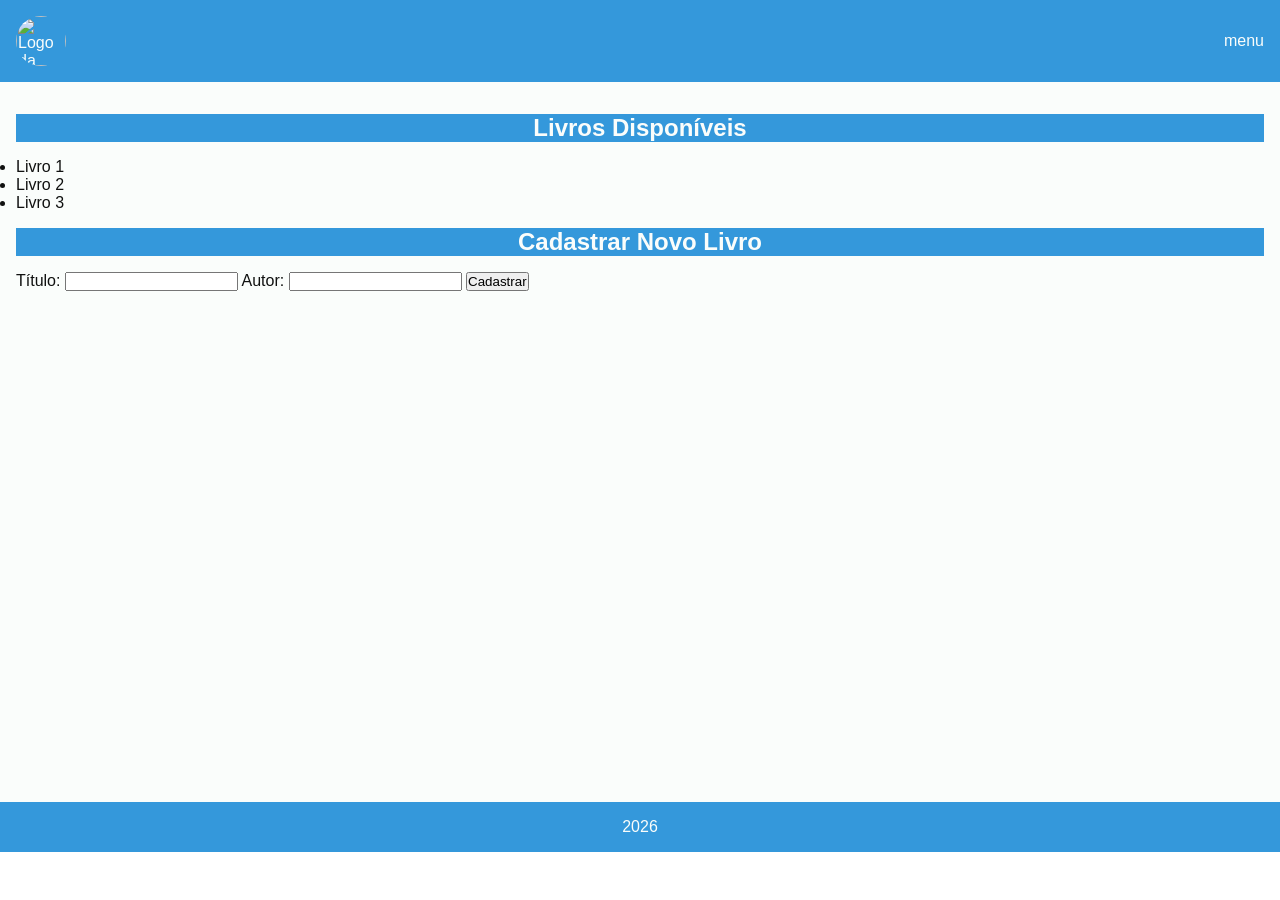
==== cadastro.html @ 30f0665e "detalhes acrescentados" ====
<head>
    <meta charset="UTF-8">
    <meta name="viewport" content="width=device-width, initial-scale=1.0">
    <title>biblioteca</title>
    <link rel="stylesheet" href="style.css">
</head>


<body>
    <header>
        <!---logo-->
        <img src="https://picsum.photos/100" alt="Logo da Biblioteca" class="logo">

        <!-- menu -->
         <nav>menu
            <a href="index.html"></a>
        
         </nav>
 
    </header>


    <main>
        
                <section class="livros">
            <h2>Livros Disponíveis</h2>
            <ul>
                <li>Livro 1</li>
                <li>Livro 2</li>
                <li>Livro 3</li>
            </ul>
        </section>

        <section class="cadastro">
            <h2>Cadastrar Novo Livro</h2>
            <form id="cadastro-form">
                <label for="titulo">Título:</label>
                <input type="text" id="titulo" name="titulo" required>

                <label for="autor">Autor:</label>
                <input type="text" id="autor" name="autor" required>

                <button type="submit">Cadastrar</button>
            </form>
        </section>

    </main>



    <footer>
        <p>2026</p>
    </footer>

</body>
</html>
---- style.css ----
*{
    margin: 0;
    padding: 0;
    box-sizing: border-box;
    font-family: sans-serif;
}


:root{
    --primary-color: #3498db;
    --secondary-color: #fafdfb;
    --terceary-color: #101110;
    --font-family: 'Arial', sans-serif;
    --font-size: 16px;
    --line-height: 1.5;
}

header, footer{
    background-color: var(--primary-color);
    color: var(--secondary-color);
    padding: 1rem;
    display: flex;
}

.logo{
    /*opção usada para deixar a imagem arredondada  */
    width: 50px;
    height: 50px;
    border-radius: 50%;
    
}
header{ 
    justify-content: space-between;
    align-items: center;
}  

footer{
    justify-content: center;
}

nav a:hover{
    background-color: var(--secondary-color);
    color: var(--terceary-color);
    border-raidius: 20px;
}

main{
    padding: 1rem;
    background-color: var(--secondary-color);
    color: var(--terceary-color);
    min-height: 80vh;
}



#jumbo{
    width: 100%;
    height: 200px;
    /* para preencher o espaço disponível elemento usado fili */
    object-fit: fili;
}
h2{
    text-align: center;
    background-color: var(--primary-color);
    color: var(--secondary-color);

    margin: 1rem 0;
}



.card-conteiner{
    display: grid;
    grid-template-columns: repeat(5, 1fr);
    justify-content: center;
    gap:1rem;
    
}

.card{

    border: 1px solid black;
    background-color: var(--primary-color);
    color: var(--secondary-color);
    border-radius: 9px;
    width: 200px;
    height: 250px;

/* quando voce quer que o curso mude para um dedinho segue a seguinte estrutura */
    cursor: pointer;
    transition: 1s 

}

.card:hover{
/*  */
    box-shadow: 5px 5px 10px 0px rgba(15, 15, 15, 0.966);
/* vc pode colocar a função zoom expandir com o curso scale:(cal...*/

}
/* deixar a imagem com borda superior arredondada */
.card-img img{
    width: 100%;
    object-fit: cover;
    border-radius: 9px 9px 0 0;
}

.card-text{
    padding: 0.5rem;
    text-align: center;
}

.card-container a{
text-decoration: none;
}

.detalhe{
    display: flex;
    justify-content: center;
     align-items: center;

}
#texto .detalhe{
    width: 50%;
    padding: 1rem;
    text-align: center;
    margin: 0 auto;
}
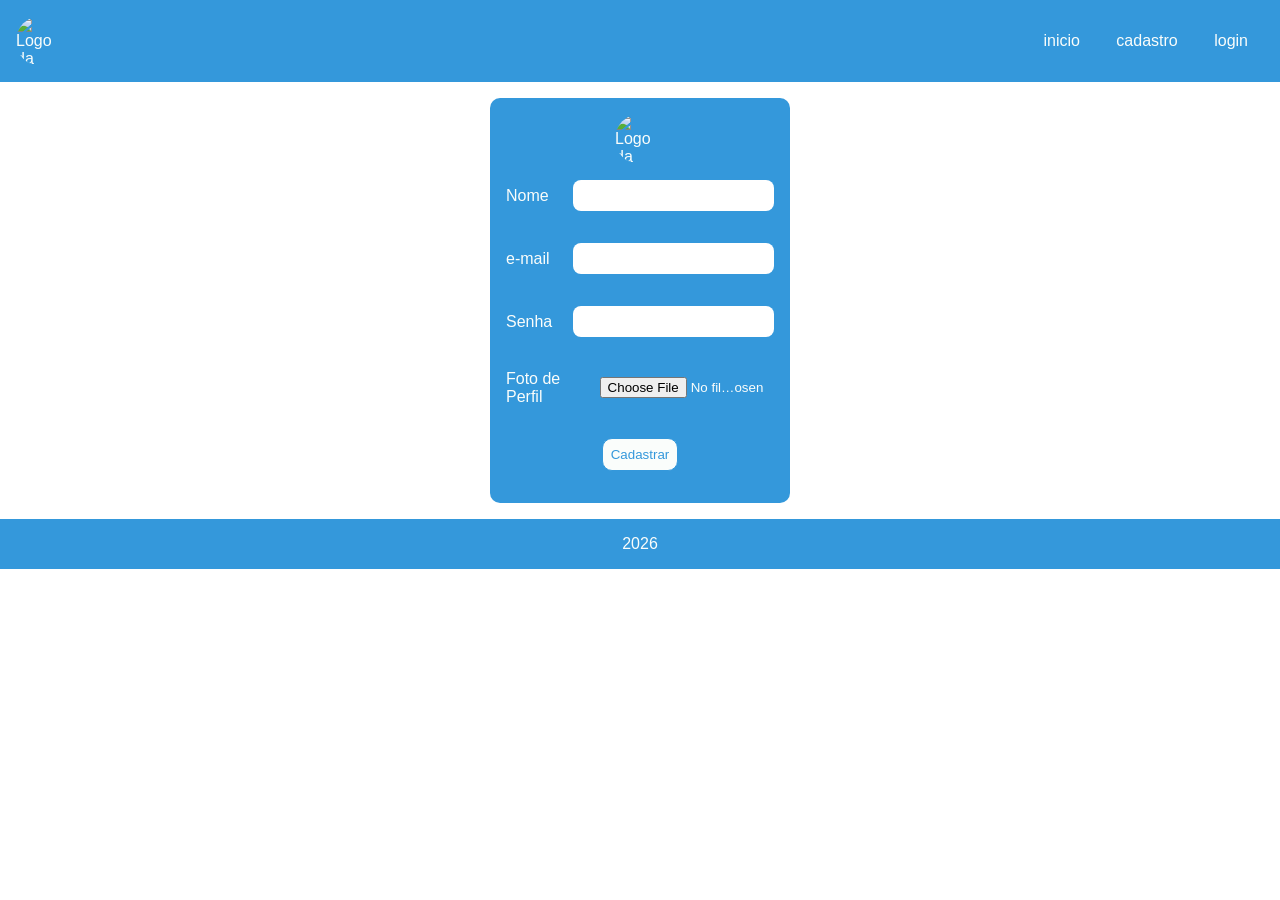
==== commit d15029d7: "atualizacoes" ====
--- a/cadastro.html
+++ b/cadastro.html
@@ -1,4 +1,7 @@
- <head>
+<!DOCTYPE html>
+<html lang="pt-BR">
+
+<head>
     <meta charset="UTF-8">
     <meta name="viewport" content="width=device-width, initial-scale=1.0">
     <title>biblioteca</title>
@@ -12,37 +15,63 @@
         <img src="https://picsum.photos/100" alt="Logo da Biblioteca" class="logo">
 
         <!-- menu -->
-         <nav>menu
-            <a href="index.html"></a>
-        
-         </nav>
- 
+        <!-- menu -->
+        <nav>
+            <a href="index.html">inicio</a>
+            <a href="cadastro.html">cadastro</a>
+            <a href="login.html">login </a>
+        </nav>
+
     </header>
 
 
-    <main>
-        
-                <section class="livros">
-            <h2>Livros Disponíveis</h2>
-            <ul>
-                <li>Livro 1</li>
-                <li>Livro 2</li>
-                <li>Livro 3</li>
-            </ul>
-        </section>
+    <main class="main-detalhes">
 
-        <section class="cadastro">
-            <h2>Cadastrar Novo Livro</h2>
-            <form id="cadastro-form">
-                <label for="titulo">Título:</label>
-                <input type="text" id="titulo" name="titulo" required>
+        <form action="" method="post" enctype="multipart/form-data">
 
-                <label for="autor">Autor:</label>
-                <input type="text" id="autor" name="autor" required>
+            <!---logo-->
+            <img src="https://picsum.photos/100" alt="Logo da Biblioteca" class="logo">
+            <div class="form-item">
 
-                <button type="submit">Cadastrar</button>
-            </form>
-        </section>
+                <!---nome-->
+                <label for="nome">Nome</label>
+                <input type="text" name="nome" id="nome ">
+
+            </div>
+
+            <div class="form-item">
+
+                <!---nome-->
+                <label for="email">e-mail</label>
+                <input type="email" name="email" id="email ">
+
+            </div>
+
+
+            <div class="form-item">
+
+                <!---nome-->
+                <label for="senha">Senha</label>
+                <input type="password" name="senha" id="email ">
+
+            </div>
+
+
+            <div class="form-item">
+
+                <!---nome-->
+                <label for="foto">Foto de Perfil</label>
+                <input type="file" name="foto" id="foto ">
+
+            </div>
+
+            <button type="submit">Cadastrar</button>
+
+        </form>
+
+
+
+
 
     </main>
 
@@ -53,7 +82,5 @@
     </footer>
 
 </body>
-</html>
- 
- 
- 
+
+</html>
--- a/style.css
+++ b/style.css
@@ -38,17 +38,22 @@
     justify-content: center;
 }
 
+nav a{
+    text-decoration: none;
+    padding: 1rem;
+    color: var(--secondary-color);
+}
 nav a:hover{
     background-color: var(--secondary-color);
     color: var(--terceary-color);
-    border-raidius: 20px;
+    border-radius: 20px;
 }
 
 main{
     padding: 1rem;
-    background-color: var(--secondary-color);
+    /* background-color: var(--secondary-color);
     color: var(--terceary-color);
-    min-height: 80vh;
+    min-height: 80vh; */
 }
 
 
@@ -69,10 +74,10 @@
 
 
 
-.card-conteiner{
+.card-container{
     display: grid;
     grid-template-columns: repeat(5, 1fr);
-    justify-content: center;
+    justify-items: center;
     gap:1rem;
     
 }
@@ -119,10 +124,240 @@
     justify-content: center;
      align-items: center;
 
-}
+} 
+
 #texto .detalhe{
     width: 50%;
     padding: 1rem;
     text-align: center;
     margin: 0 auto;
-}+}
+.main-detalhes{
+    display: flex;
+    justify-content: center;
+    align-items: center;
+}
+
+/* ------------------------------------------------------   CADASTRO   ------------------------------------------------ */
+
+form{
+    background-color: var(--primary-color);
+    color: var(--secondary-color);
+    padding: 1rem;
+    border-radius: 10px;
+    width: 300px;
+/* controlar o filho as divs */
+    display:flex;
+    flex-direction: column;
+    align-items: center;
+
+}
+
+/* mexendo nos filhos */
+
+.form-item{
+    margin: 1rem 0;
+    display: flex;
+    /* alinhar as estruturas das caixas ou outras coisas */
+    justify-content: space-between;
+    /* alinhar os itens */
+    align-items: center;
+    /* ocupar todo o espaço  */
+    width: 100%;
+}
+/* formatar os inputs: todos os inputs que tiverem dentros dos forms item */
+
+.form-item input{
+    border-radius: 8px;
+    padding: 0.5rem;
+    border: none;
+    width: 75%;
+
+}
+
+/* editar botoes */
+button{
+    background-color:var(--secondary-color);
+    color: var(--primary-color);
+    padding: 0.5rem;
+    border-radius: 10px;
+    margin: 1rem;
+    border: 1px solid var(--primary-color);
+    cursor: pointer   
+    /* maozinha */
+    
+    }
+
+/* quando o mouse passar pelo botao */
+button:hover{
+    background-color: var(--primary-color);
+    color: var(--secondary-color);
+    border: 1px solid var(--terceary-color);
+}
+
+
+/* ______________________________________________________  logim  ________________________________________________ */
+
+
+.login{
+
+margin-top: 200px;
+/* controlar o filho as divs */
+    display:flex;
+    flex-direction: column;
+    align-items: center;
+
+}
+
+.login-item{
+    margin: 1rem 0;
+    display: flex;
+    /* alinhar as estruturas das caixas ou outras coisas */
+    justify-content: space-between;
+    /* alinhar os itens */
+    align-items: center;
+    /* ocupar todo o espaço  */
+    width: 100%;
+}  
+
+.login-item input{
+    border-radius: 8px;
+    padding: 0.5rem;
+    border: none;
+    width: 75%;
+
+}
+
+/* editar botoes */
+b.bt-entrar{
+    background-color:var(--secondary-color);
+    color: var(--primary-color);
+    padding: 0.5rem;
+    border-radius: 10px;
+    margin: 1rem;
+    border: 1px solid var(--primary-color);
+    font-size: 30px;
+    cursor: pointer   
+    /* maozinha */
+    
+    }
+
+/* quando o mouse passar pelo botao */
+button:hover{
+    background-color: var(--primary-color);
+    color: var(--secondary-color);
+    border: 1px solid var(--terceary-color);
+}
+
+.form-item{
+    margin: 1rem 0;
+    display: flex;
+    /* alinhar as estruturas das caixas ou outras coisas */
+    justify-content: space-between;
+    /* alinhar os itens */
+    align-items: center;
+    /* ocupar todo o espaço  */
+    width: 100%;
+}
+/* formatar os inputs: todos os inputs que tiverem dentros dos forms item */
+
+.form-item input{
+    border-radius: 8px;
+    padding: 0.5rem;
+    border: none;
+    width: 75%;
+
+}
+
+/* ______________________________________________________  resposividade index ________________________________________________ */
+
+@media only screen and (max-width: 600px){
+    .card-container{
+        grid-template-columns: repeat(1, 1fr);
+    }
+    header{
+        flex-direction: column;
+    }
+
+    nav {
+        display: flex;
+        flex-direction: column;
+    }
+}
+@media only screen and (min-width: 600px) and (max-width:900px){
+    .card-container{
+        grid-template-columns: repeat(2, 1fr);
+    }
+}
+@media only screen and (min-width: 900px) and (max-width:1200px){
+    .card-container{
+        grid-template-columns: repeat(3, 1fr);
+    }
+}
+
+/* ______________________________________________________  resposividade login ________________________________________________ */
+
+
+
+@media only screen and (max-width: 600px){
+    .login-item{
+        grid-template-columns: repeat(1, 1fr);
+    }
+    header{
+        flex-direction: column;
+    }
+
+    nav {
+        display: flex;
+        flex-direction: column;
+    }
+}
+@media only screen and (min-width: 600px) and (max-width:900px){
+    .login-item{
+        grid-template-columns: repeat(2, 1fr);
+    }
+}
+@media only screen and (min-width: 900px) and (max-width:1200px){
+    .login-item{
+        grid-template-columns: repeat(3, 1fr);
+    }
+
+} 
+
+
+
+
+
+/* ______________________________________________________  resposividade detalhes ________________________________________________ */
+
+
+@media only screen and (max-width: 600px){
+    .detalhe{
+        display: grid;
+        grid-template-columns: repeat(1, 1fr)
+    }
+    header{
+        flex-direction: column;
+    }
+
+    nav {
+        display: flex;
+        flex-direction: column;
+    }
+    #descricao{
+   padding: 10 rem;
+    }
+}
+@media only screen and (min-width: 600px) and (max-width:900px){
+    .detalhe{
+        display: grid;
+        grid-template-columns: repeat(2, 1fr);
+    }
+}
+@media only screen and (min-width: 900px) and (max-width:1200px){
+    .detalhe{
+        display: grid;
+        grid-template-columns: repeat(3, 1fr);
+    }
+
+} 
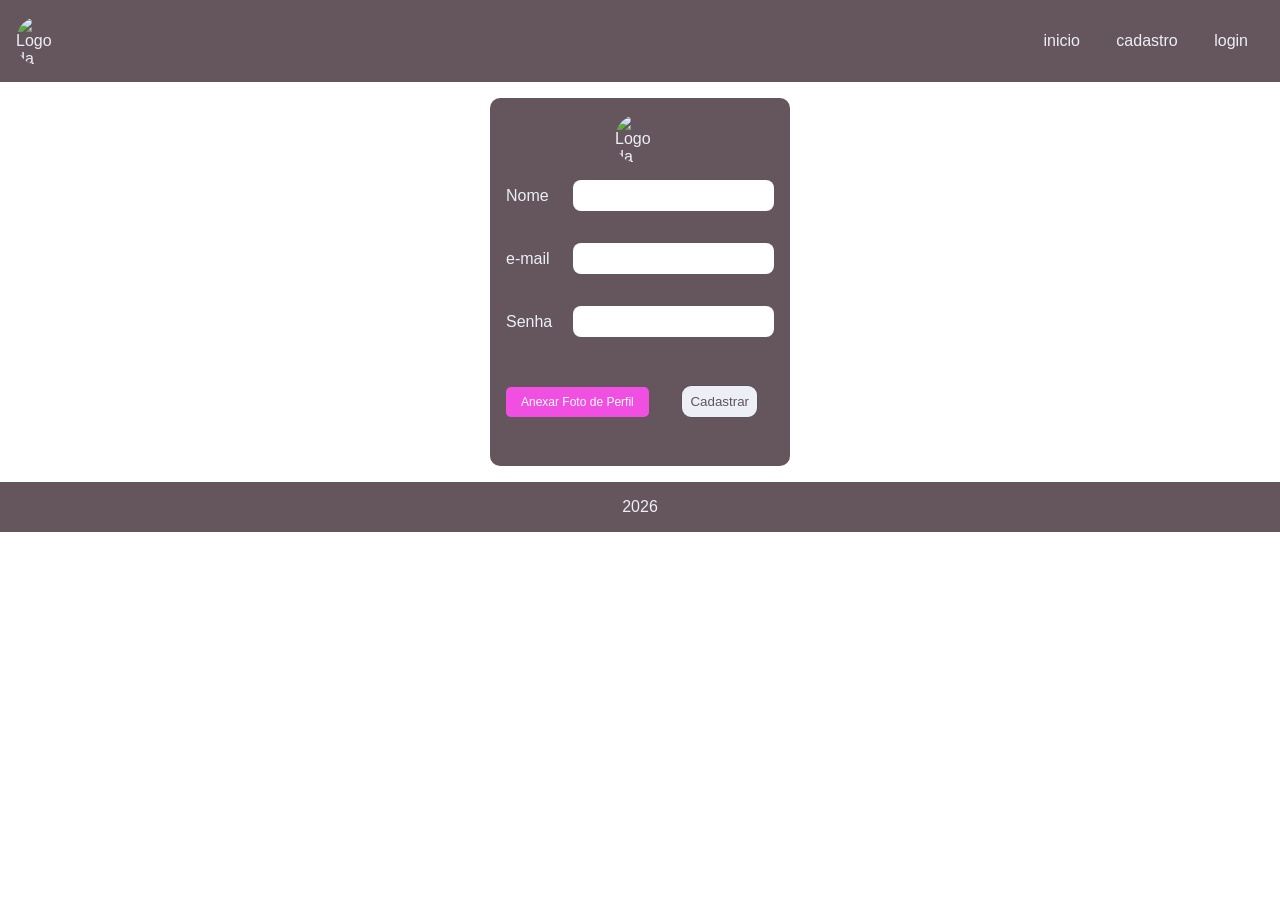
==== commit 73ccc5b2: "atualizacoes25/08" ====
--- a/cadastro.html
+++ b/cadastro.html
@@ -60,8 +60,13 @@
             <div class="form-item">
 
                 <!---nome-->
-                <label for="foto">Foto de Perfil</label>
-                <input type="file" name="foto" id="foto ">
+             <!--    <label class= "txt-perfil" for="foto">Foto de Perfil</label> -->
+                <!-- <input type="file" name="foto" id="foto ">!
+ -->
+                <label class="upload-btn">
+                 Anexar Foto de Perfil
+                  <input type="file">
+                </label
 
             </div>
 
--- a/style.css
+++ b/style.css
@@ -7,13 +7,13 @@
 
 
 :root{
-    --primary-color: #3498db;
-    --secondary-color: #fafdfb;
-    --terceary-color: #101110;
+    --primary-color: #1d0713ad;
+    --secondary-color: #edeff7;
+    --terceary-color: #f7d9d9;
     --font-family: 'Arial', sans-serif;
     --font-size: 16px;
     --line-height: 1.5;
-}
+}   
 
 header, footer{
     background-color: var(--primary-color);
@@ -174,6 +174,21 @@
     width: 75%;
 
 }
+.upload-btn {
+  display: inline-block;
+  background-color: #f04fe2;
+  color: white;
+  padding: 8px 15px;
+  border-radius: 5px;
+  cursor: pointer;
+  font-family: sans-serif;
+  font-size: 12px;
+}
+
+/* Isso esconde o input e o texto nativo, mas mantém o botão funcionando */
+.upload-btn input[type="file"] {
+  display: none;
+}
 
 /* editar botoes */
 button{
@@ -201,7 +216,7 @@
 
 .login{
 
-margin-top: 200px;
+margin-top: 50px;
 /* controlar o filho as divs */
     display:flex;
     flex-direction: column;
@@ -269,6 +284,8 @@
 
 }
 
+
+
 /* ______________________________________________________  resposividade index ________________________________________________ */
 
 @media only screen and (max-width: 600px){
